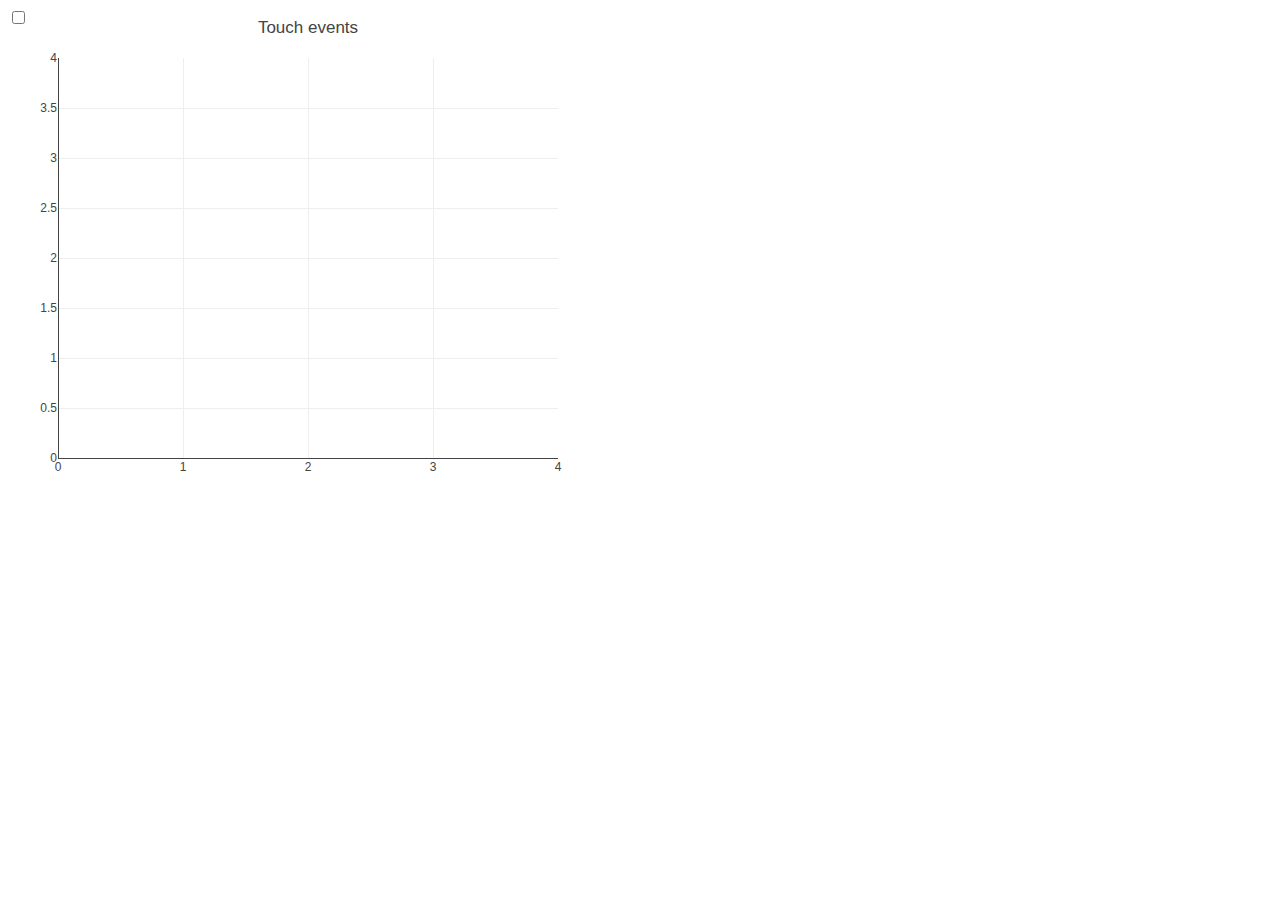
==== index.html @ af1f3ecd "fix: modules, colors." ====
<!DOCTYPE html>
<html lang="en">
<head>
    <meta charset="UTF-8">
    <meta http-equiv="X-UA-Compatible" content="IE=edge">
    <meta name="viewport" content="width=device-width, initial-scale=1.0">
    <title>Document</title>
    <!-- <link rel="stylesheet" type="text/css" href="index.css"> -->
</head>
<body>
    <div id="container">
        <!-- 
            <div id="content" class="content"></div>
            <div id="cover" class="content cover" style="display: none;"></div>
            <input id="chk" type="checkbox" class="chk"> 
        -->
    </div>
    <script type="module">
        import * as UI from './index.js'
        UI.createUI('container')
    </script>

</body>
</html>
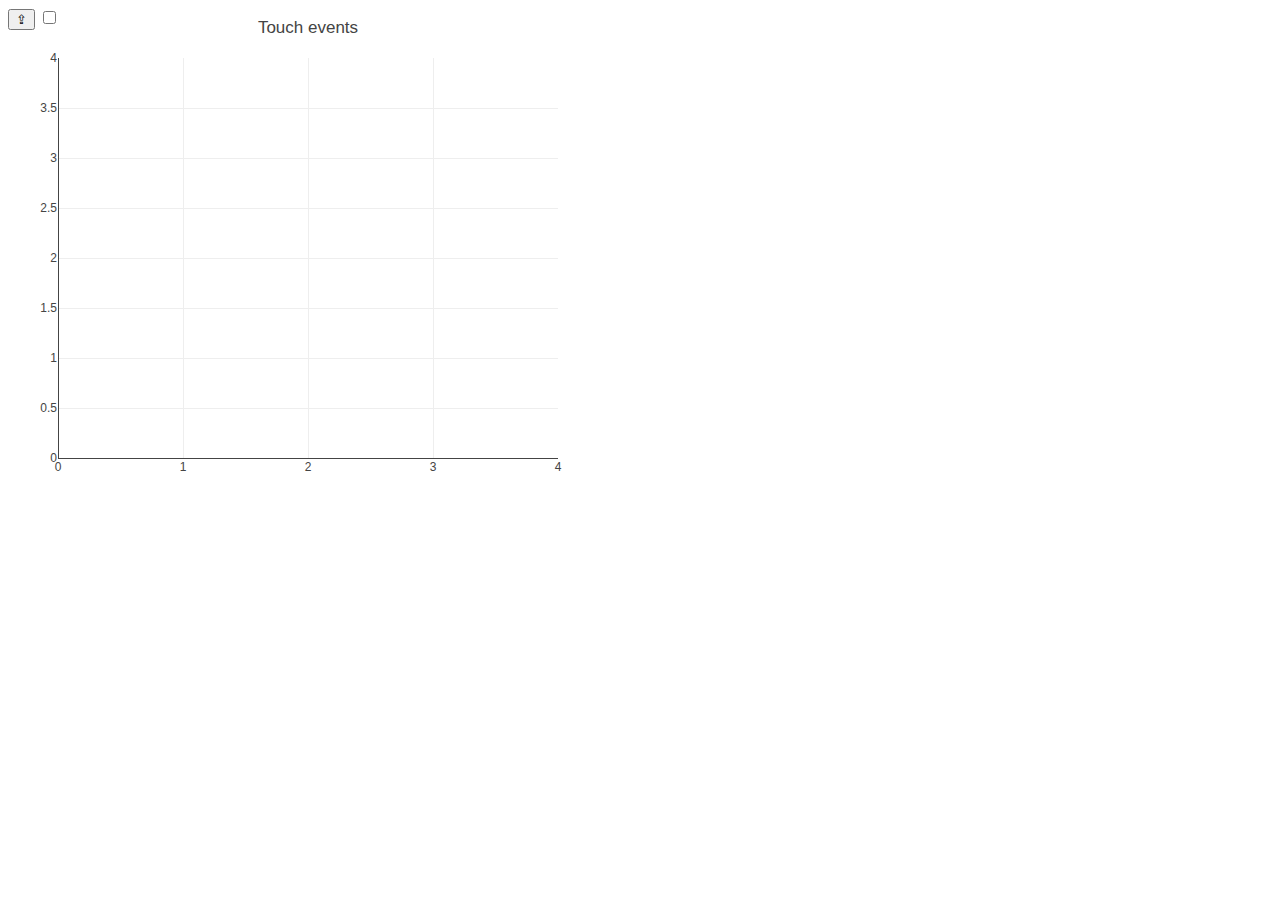
==== commit 70b5a01e: "." ====
--- a/index.html
+++ b/index.html
@@ -15,6 +15,7 @@
             <input id="chk" type="checkbox" class="chk"> 
         -->
     </div>
+    
     <script type="module">
         import * as UI from './index.js'
         UI.createUI('container')
